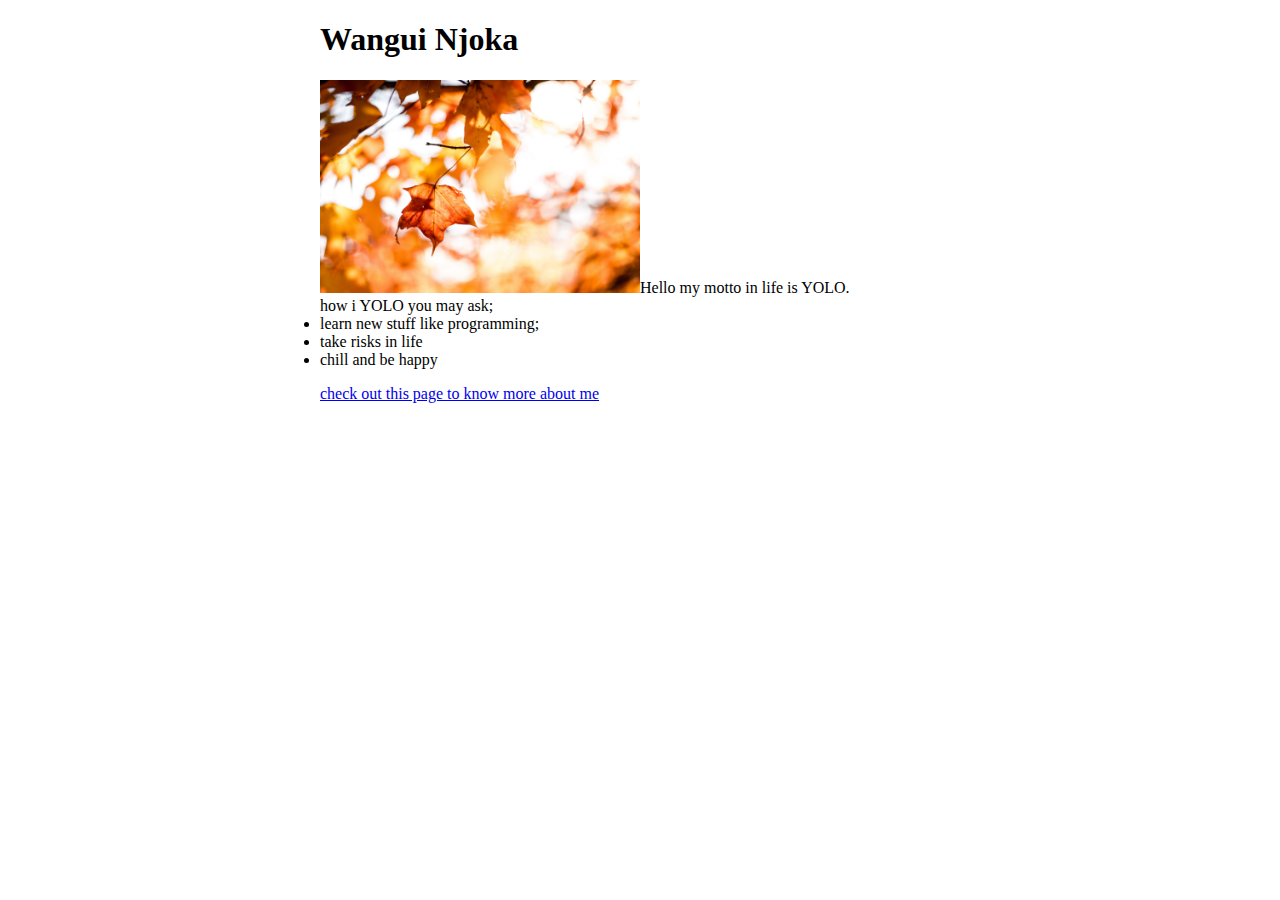
==== index.html @ 2110d075 "styled using css and linked two pages" ====
<!DOCTYPE html>
<html lang="en">
<head>
  <title>Wangui Njoka</title>
  <link rel="stylesheet" href="CSS/app.css">
</head>
<boby>
  <h1>Wangui Njoka</h1>
  <img src="images/photo.jpg" alt="oops photo didnt show sorry"
   <p>Hello my motto in life is YOLO.
     <br>how i YOLO you may ask;</br>
     <li>learn new stuff like programming;</li>
     <li>take risks in life</li>
     <li>chill and be happy</li>
   </P>
   <a href="about.html">check out this page to know more about me</a>

</boby>
</head>
---- CSS/app.css ----
img {
  height: 50%;
  width: 50%;
}
body {
  margin: auto;
  width: 50%;
}

a{text-decoration: underline;
}
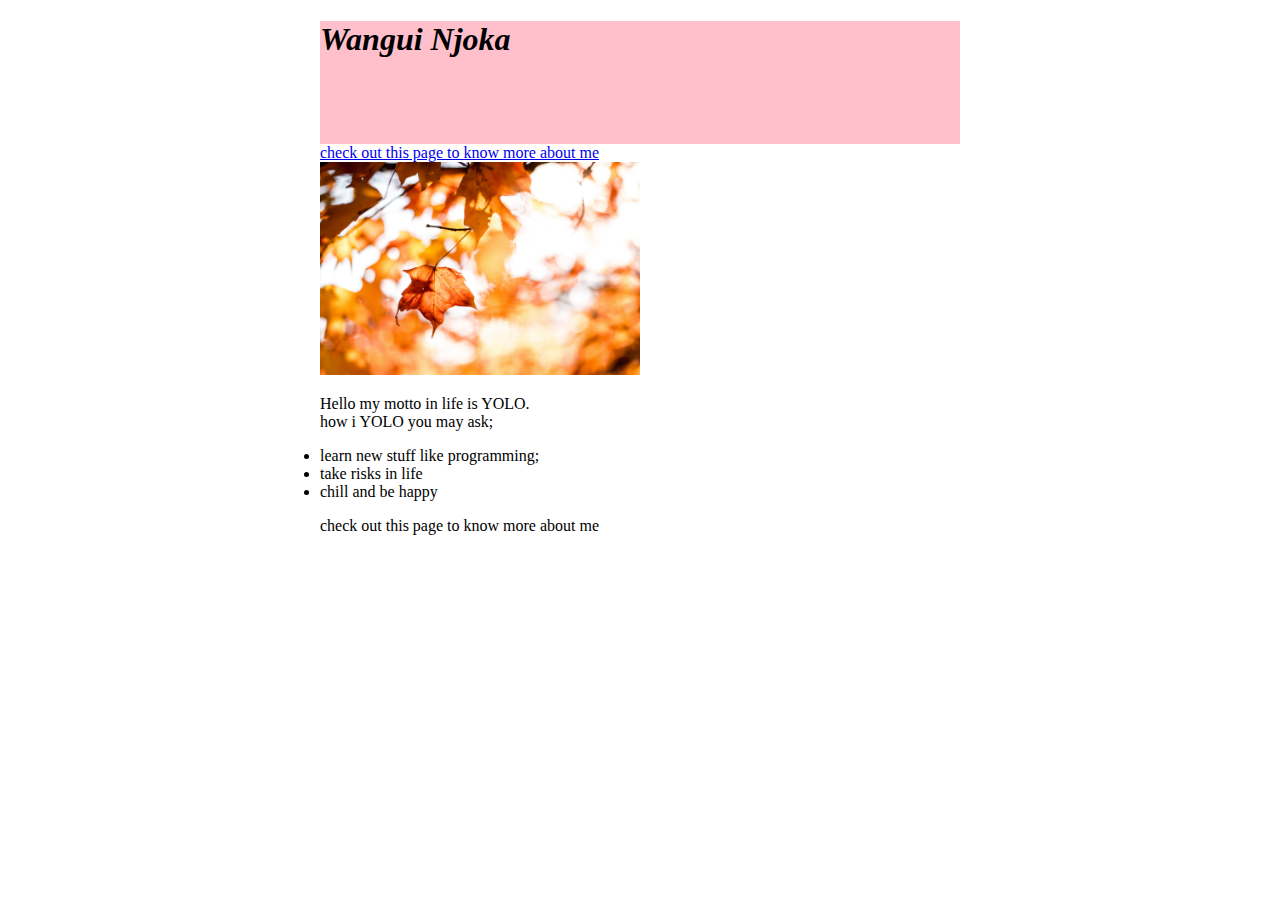
==== commit 27c770f1: "coded the README file" ====
--- a/index.html
+++ b/index.html
@@ -5,15 +5,24 @@
   <link rel="stylesheet" href="CSS/app.css">
 </head>
 <boby>
-  <h1>Wangui Njoka</h1>
-  <img src="images/photo.jpg" alt="oops photo didnt show sorry"
-   <p>Hello my motto in life is YOLO.
+  <header>
+    <h1>Wangui Njoka</h1>
+  </header>
+  <nav>
+    <a href="about.html">check out this page to know more about me</a>
+  <section>
+      <img src="images/photo.jpg" alt="oops photo didnt show sorry"
+  </section>
+  <section>
+     <p>Hello my motto in life is YOLO.
      <br>how i YOLO you may ask;</br>
      <li>learn new stuff like programming;</li>
      <li>take risks in life</li>
      <li>chill and be happy</li>
    </P>
+ </section>
+ <footer
    <a href="about.html">check out this page to know more about me</a>
-
+ </footer>
 </boby>
 </head>
--- a/CSS/app.css
+++ b/CSS/app.css
@@ -1,3 +1,17 @@
+header {
+  background-color: pink;
+  text-align: left;
+  padding-bottom: 10%;
+  font-color: grey;
+}
+h1{
+  font-style: italic;
+}
+section {
+  content:""
+  display: inline-block;
+  clear:both;
+}
 img {
   height: 50%;
   width: 50%;
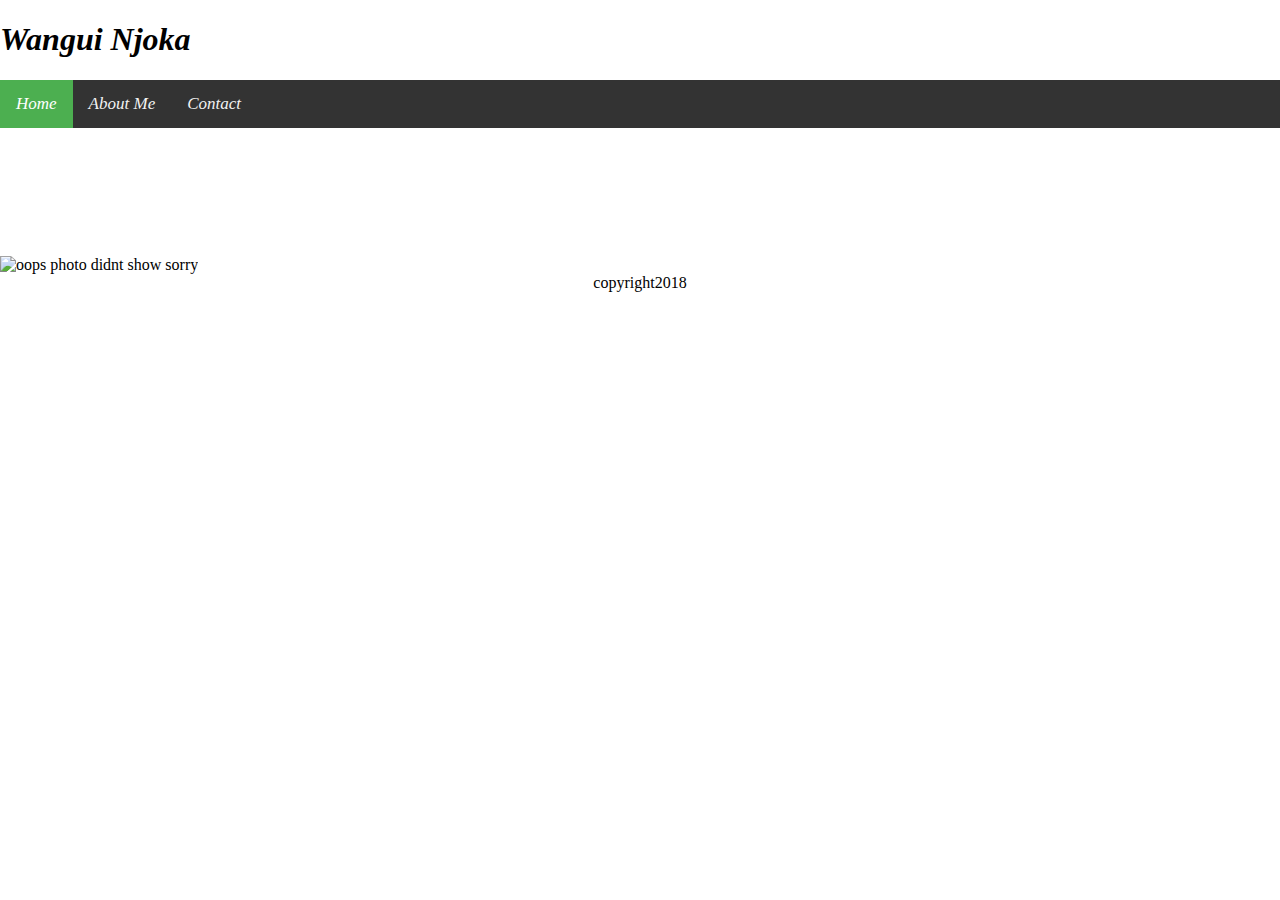
==== commit 0b3dc39d: "made style changes to front page" ====
--- a/index.html
+++ b/index.html
@@ -5,24 +5,18 @@
   <link rel="stylesheet" href="CSS/app.css">
 </head>
 <boby>
-  <header>
+<header>
     <h1>Wangui Njoka</h1>
-  </header>
-  <nav>
-    <a href="about.html">check out this page to know more about me</a>
-  <section>
-      <img src="images/photo.jpg" alt="oops photo didnt show sorry"
-  </section>
-  <section>
-     <p>Hello my motto in life is YOLO.
-     <br>how i YOLO you may ask;</br>
-     <li>learn new stuff like programming;</li>
-     <li>take risks in life</li>
-     <li>chill and be happy</li>
-   </P>
- </section>
- <footer
-   <a href="about.html">check out this page to know more about me</a>
+    <div class="topnav">
+      <a class="active" href="#home">Home</a>
+      <a href="about.html">About Me</a>
+      <a href="#contact">Contact</a>
+    </div>
+</header>
+      <img src="images/adult.jpg" alt="oops photo didnt show sorry"
+<hr>
+<footer>
+    copyright2018
  </footer>
 </boby>
 </head>
--- a/CSS/app.css
+++ b/CSS/app.css
@@ -1,24 +1,55 @@
 header {
-  background-color: pink;
+
   text-align: left;
   padding-bottom: 10%;
   font-color: grey;
+  font-style: italic;
+}
+/* Add a black background color to the top navigation */
+.topnav {
+    background-color: #333;
+    overflow: hidden;
+}
+
+/* Style the links inside the navigation bar */
+.topnav a {
+    float: left;
+    color: #f2f2f2;
+    text-align: center;
+    padding: 14px 16px;
+    text-decoration: none;
+    font-size: 17px;
+}
+
+/* Change the color of links on hover */
+.topnav a:hover {
+    background-color: #ddd;
+    color: black;
+}
+
+/* Add a color to the active/current link */
+.topnav a.active {
+    background-color: #4CAF50;
+    color: white;
 }
 h1{
   font-style: italic;
 }
-section {
-  content:""
-  display: inline-block;
-  clear:both;
+nav {
+   float: left;
+   width: auto;
+   background-color:inherit;
+}
+footer{
+  text-align: center;
 }
 img {
-  height: 50%;
-  width: 50%;
+  height: 100%;
+  width: 100%;
 }
 body {
   margin: auto;
-  width: 50%;
+  width: auto;
 }
 
 a{text-decoration: underline;
